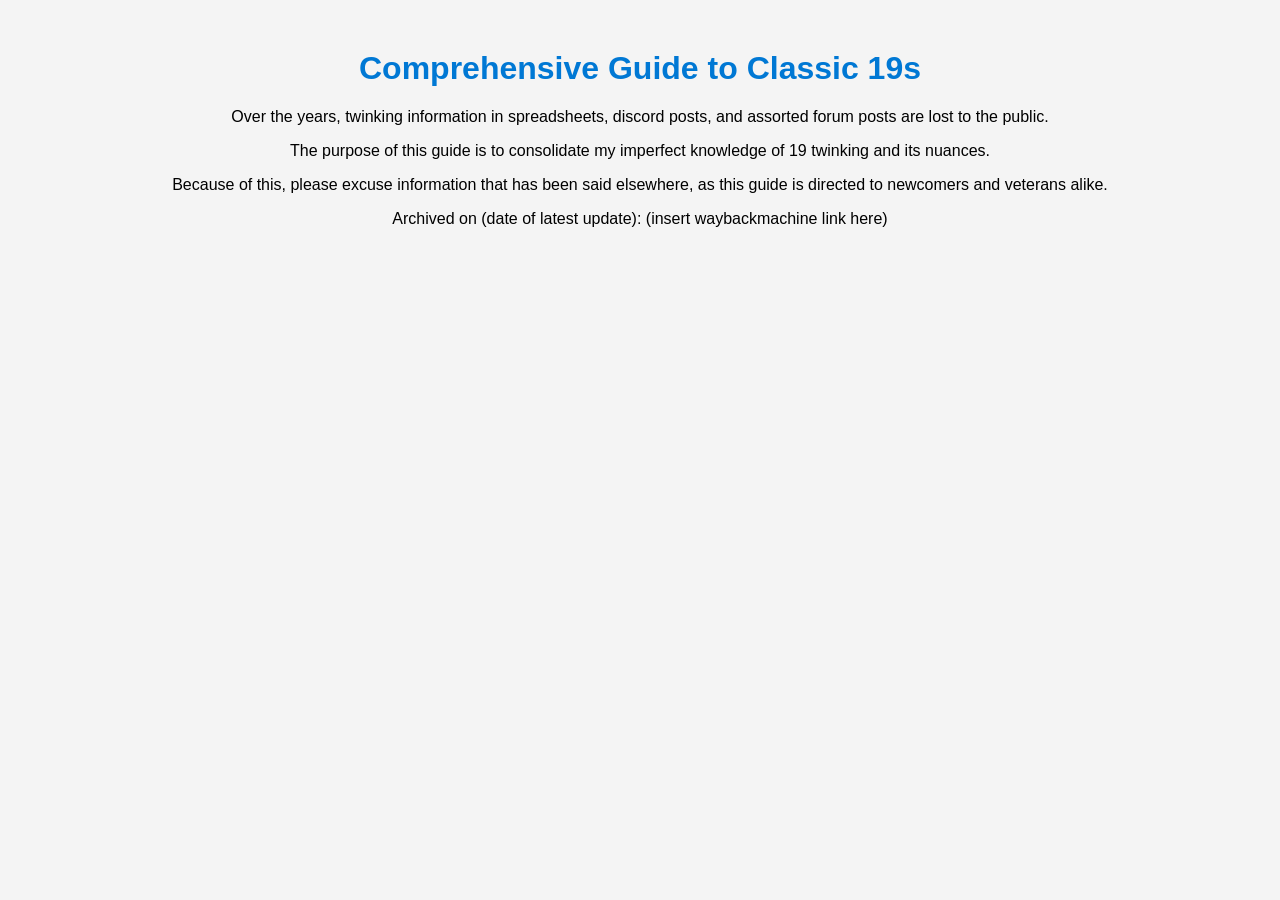
==== index.html @ a33ba7ad "Update index.html" ====
<!DOCTYPE html>
<html lang="en">
<head>
    <meta charset="UTF-8">
    <meta name="viewport" content="width=device-width, initial-scale=1.0">
    <title>Comprehensive Guide to Classic 19s</title>

    <link rel="stylesheet" href="style.css">
</head>
<body>

    <h1>Comprehensive Guide to Classic 19s</h1>
    <p>Over the years, twinking information in spreadsheets, discord posts, and assorted forum posts are lost to the public.</p>
    <p>The purpose of this guide is to consolidate my imperfect knowledge of 19 twinking and its nuances.</p>
    <p>Because of this, please excuse information that has been said elsewhere, as this guide is directed to newcomers and veterans alike.</p>
    <p>Archived on (date of latest update): (insert waybackmachine link here)</p>

    <script src="script.js"></script>
</body>
</html>
---- style.css ----
body {
    font-family: Arial, sans-serif;
    text-align: center;
    margin-top: 50px;
    background: #f4f4f4;
}

h1 {
    color: #0078d4;
}
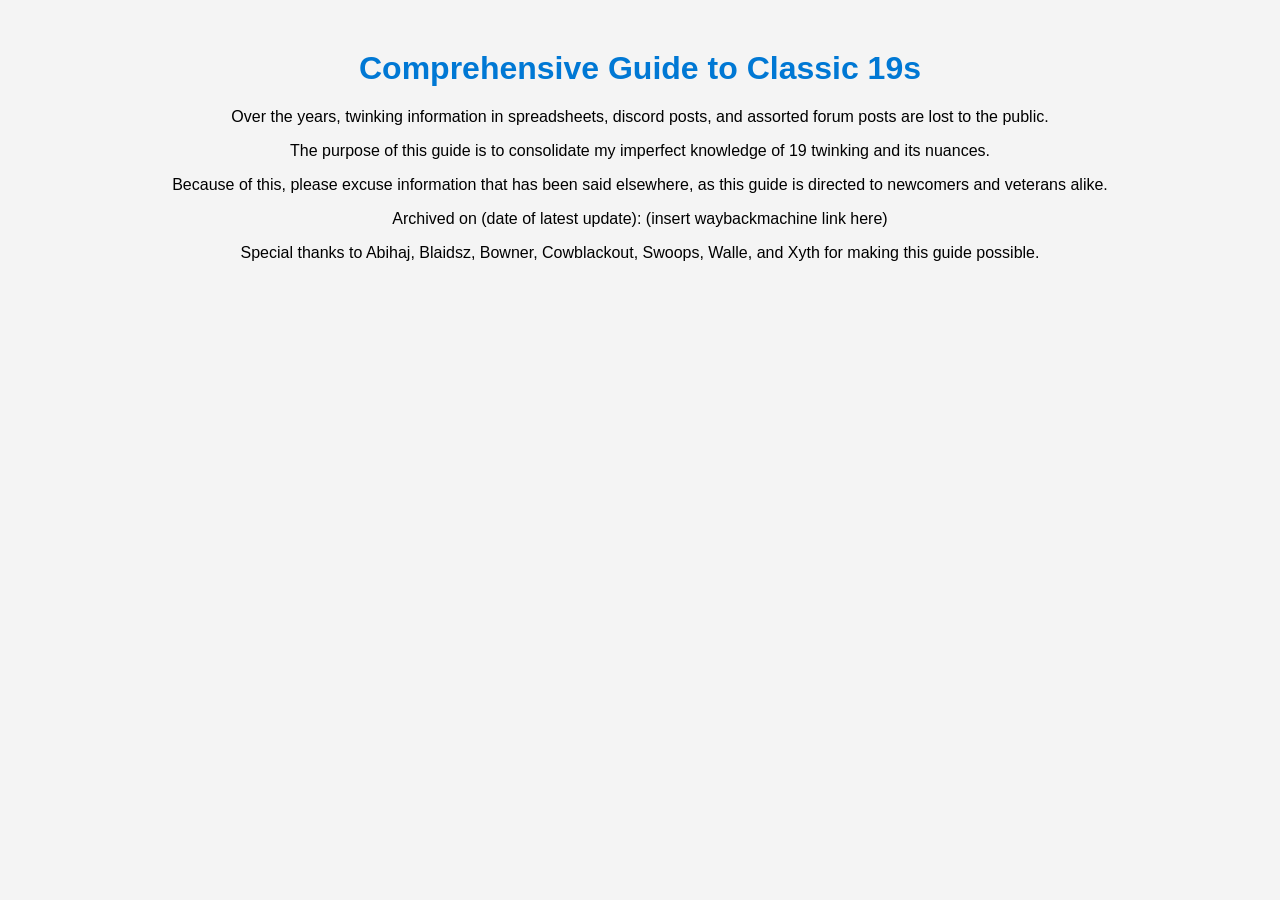
==== commit 8783c60a: "Update index.html" ====
--- a/index.html
+++ b/index.html
@@ -15,6 +15,10 @@
     <p>Because of this, please excuse information that has been said elsewhere, as this guide is directed to newcomers and veterans alike.</p>
     <p>Archived on (date of latest update): (insert waybackmachine link here)</p>
 
+    <p>Special thanks to Abihaj, Blaidsz, Bowner, Cowblackout, Swoops, Walle, and Xyth for making this guide possible.</p>
+
+    
+
     <script src="script.js"></script>
 </body>
 </html>
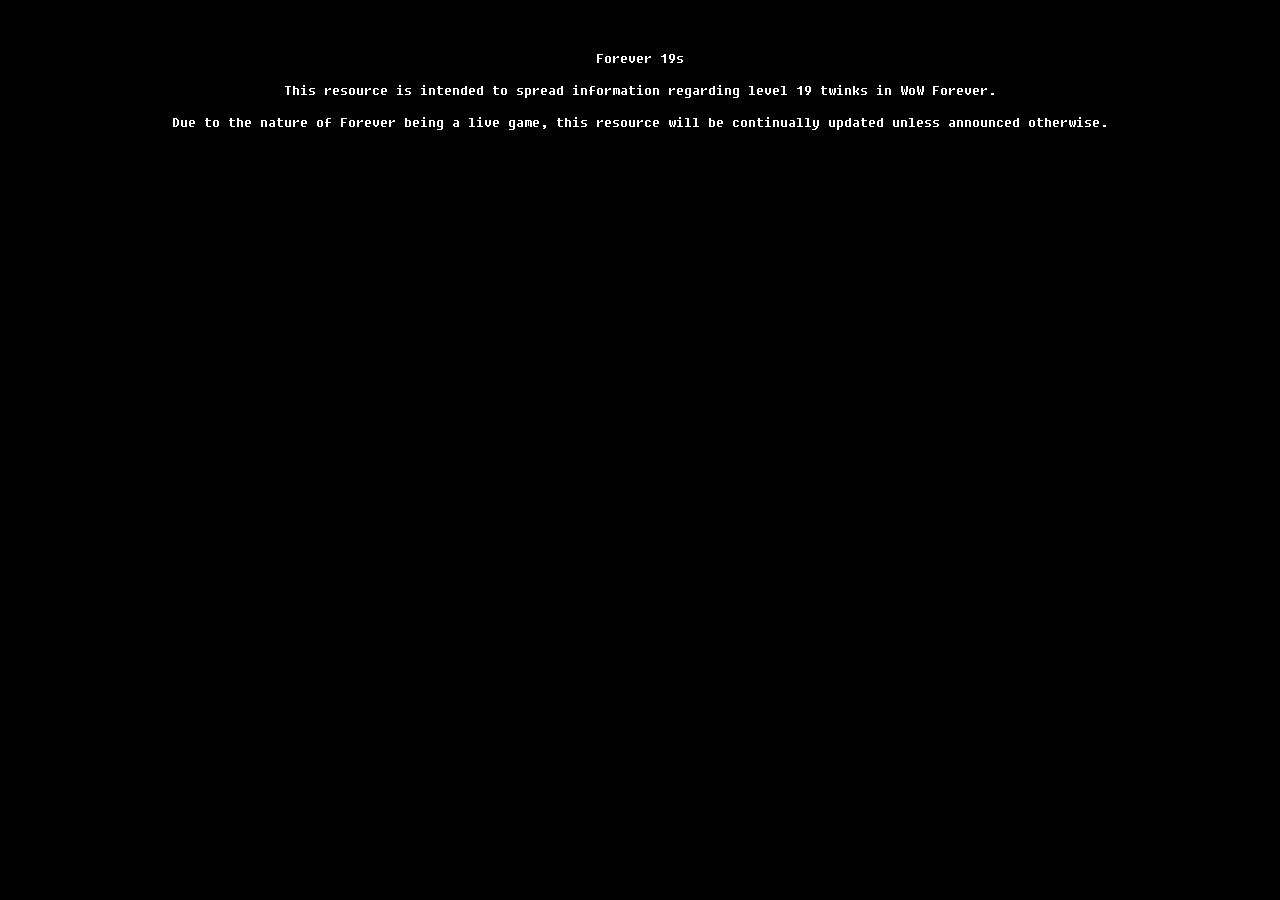
==== commit 8c2f9b9b: "Update index.html" ====
--- a/index.html
+++ b/index.html
@@ -9,13 +9,9 @@
 </head>
 <body>
 
-    <h1>Comprehensive Guide to Classic 19s</h1>
-    <p>Over the years, twinking information in spreadsheets, discord posts, and assorted forum posts are lost to the public.</p>
-    <p>The purpose of this guide is to consolidate my imperfect knowledge of 19 twinking and its nuances.</p>
-    <p>Because of this, please excuse information that has been said elsewhere, as this guide is directed to newcomers and veterans alike.</p>
-    <p>Archived on (date of latest update): (insert waybackmachine link here)</p>
-
-    <p>Special thanks to Abihaj, Blaidsz, Bowner, Cowblackout, Swoops, Walle, and Xyth for making this guide possible.</p>
+    <p>Forever 19s</p>
+    <p>This resource is intended to spread information regarding level 19 twinks in WoW Forever.</p>
+    <p>Due to the nature of Forever being a live game, this resource will be continually updated unless announced otherwise.</p>
 
     
 
--- a/style.css
+++ b/style.css
@@ -1,10 +1,14 @@
-body {
-    font-family: Arial, sans-serif;
+@font-face {
+  font-family: 'Fixedsys';
+  src: url('FSEX302.ttf') format('truetype'); 
+  font-weight: normal;
+  font-style: normal;
+}
+
+body, h1 {
+    font-family: 'Fixedsys', monospace;
     text-align: center;
     margin-top: 50px;
-    background: #f4f4f4;
+    background: #000000;
+    color: #ffffff;
 }
-
-h1 {
-    color: #0078d4;
-}
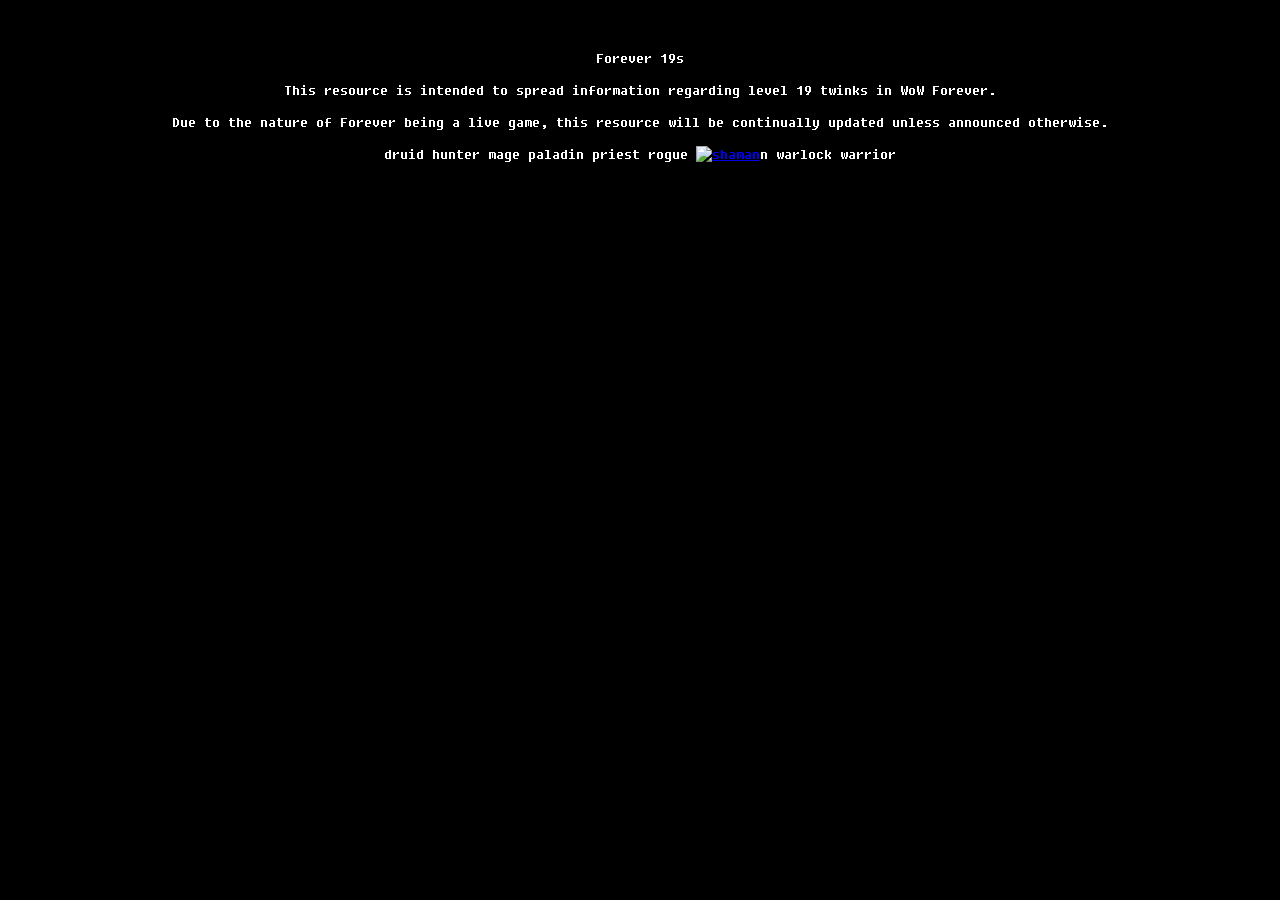
==== commit 24f21483: "Update index.html" ====
--- a/index.html
+++ b/index.html
@@ -12,7 +12,7 @@
     <p>Forever 19s</p>
     <p>This resource is intended to spread information regarding level 19 twinks in WoW Forever.</p>
     <p>Due to the nature of Forever being a live game, this resource will be continually updated unless announced otherwise.</p>
-
+    <p>druid  hunter  mage  paladin  priest  rogue  <a href="https://penstergit.github.io/forever19s/shaman"><img src="shaman.jpg" alt="shaman"></a>n  warlock  warrior</p>
     
 
     <script src="script.js"></script>
--- a/style.css
+++ b/style.css
@@ -5,7 +5,7 @@
   font-style: normal;
 }
 
-body, h1 {
+body {
     font-family: 'Fixedsys', monospace;
     text-align: center;
     margin-top: 50px;
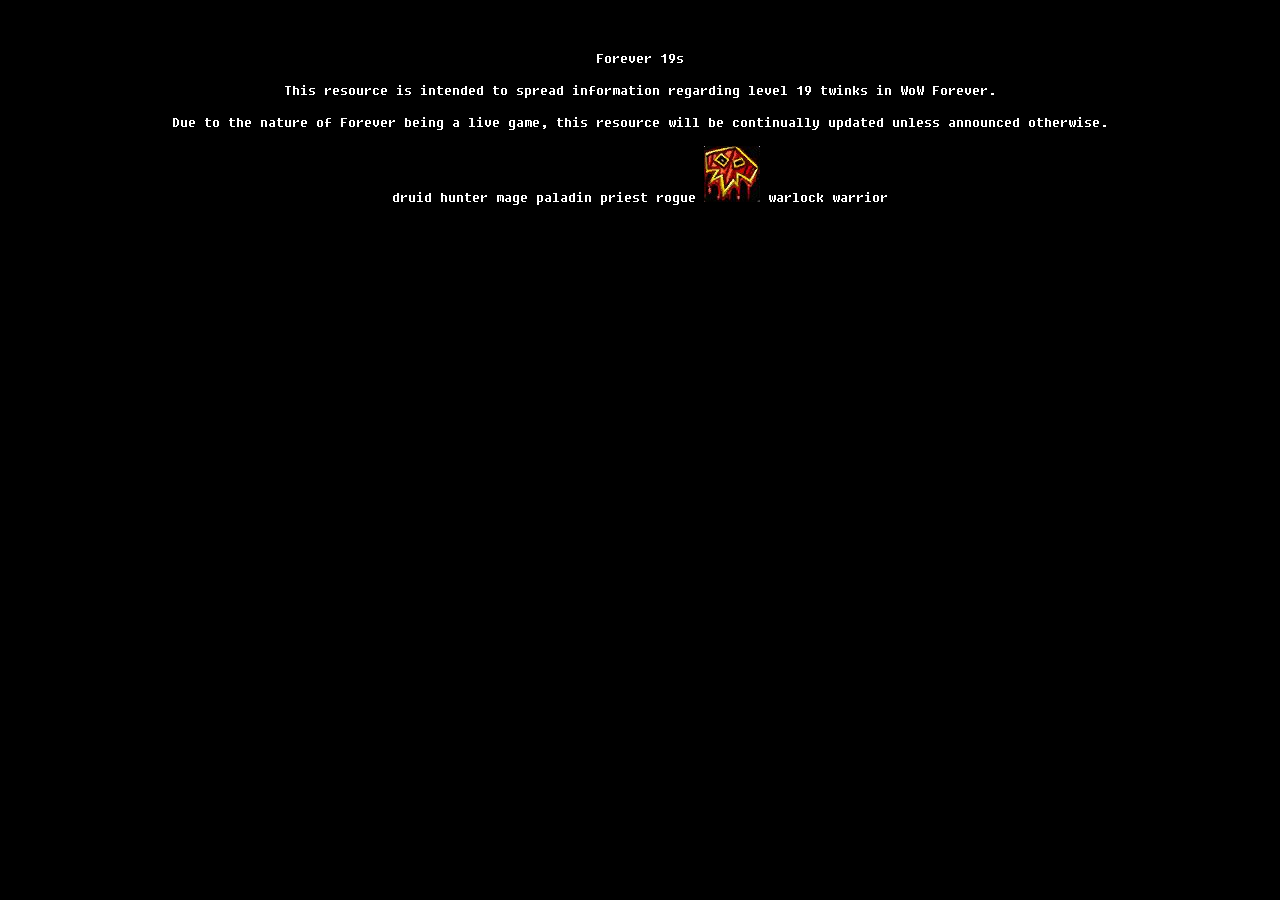
==== commit 8d70dd19: "Update index.html" ====
--- a/index.html
+++ b/index.html
@@ -12,7 +12,7 @@
     <p>Forever 19s</p>
     <p>This resource is intended to spread information regarding level 19 twinks in WoW Forever.</p>
     <p>Due to the nature of Forever being a live game, this resource will be continually updated unless announced otherwise.</p>
-    <p>druid  hunter  mage  paladin  priest  rogue  <a href="https://penstergit.github.io/forever19s/shaman"><img src="shaman.jpg" alt="shaman"></a>n  warlock  warrior</p>
+    <p>druid  hunter  mage  paladin  priest  rogue  <a href="https://penstergit.github.io/forever19s/shaman"><img src="shaman.jpg" alt="shaman"></a>  warlock  warrior</p>
     
 
     <script src="script.js"></script>
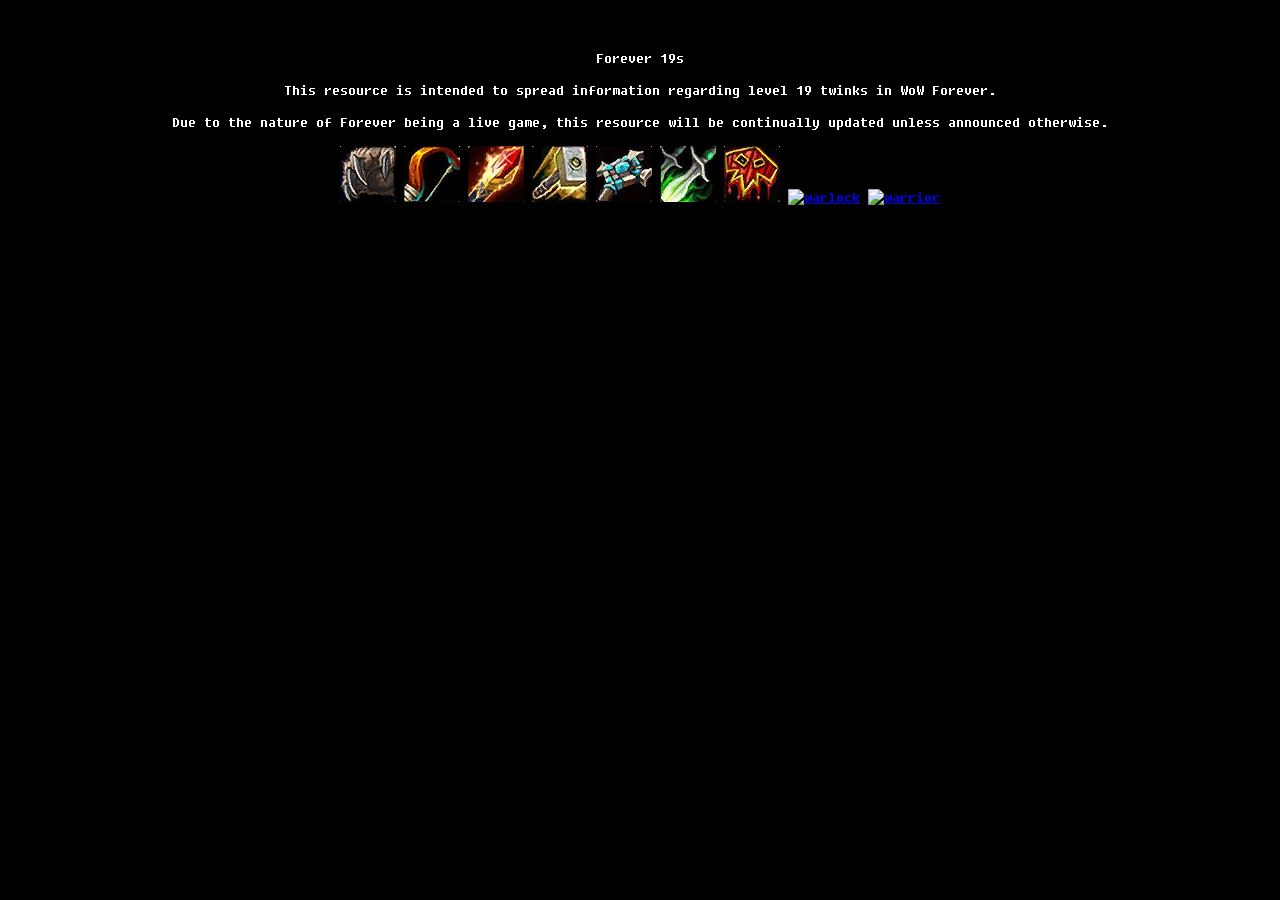
==== commit 9d7946e1: "Update index.html" ====
--- a/index.html
+++ b/index.html
@@ -12,7 +12,7 @@
     <p>Forever 19s</p>
     <p>This resource is intended to spread information regarding level 19 twinks in WoW Forever.</p>
     <p>Due to the nature of Forever being a live game, this resource will be continually updated unless announced otherwise.</p>
-    <p>druid  hunter  mage  paladin  priest  rogue  <a href="https://penstergit.github.io/forever19s/shaman"><img src="shaman.jpg" alt="shaman"></a>  warlock  warrior</p>
+    <p><a href="https://penstergit.github.io/forever19s/druid"><img src="images/druid.jpg" alt="druid"></a>  <a href="https://penstergit.github.io/forever19s/hunter"><img src="images/hunter.jpg" alt="hunter"></a>  <a href="https://penstergit.github.io/forever19s/mage"><img src="images/mage.jpg" alt="mage"></a>  <a href="https://penstergit.github.io/forever19s/paladin"><img src="images/paladin.jpg" alt="paladin"></a>  <a href="https://penstergit.github.io/forever19s/priest"><img src="images/priest.jpg" alt="priest"></a>  <a href="https://penstergit.github.io/forever19s/rogue"><img src="images/rogue.jpg" alt="rogue"></a>  <a href="https://penstergit.github.io/forever19s/shaman"><img src="images/shaman.jpg" alt="shaman"></a>  <a href="https://penstergit.github.io/forever19s/warlock"><img src="images/warlock.jpg" alt="warlock"></a>  <a href="https://penstergit.github.io/forever19s/warrior"><img src="images/warrior.jpg" alt="warrior"></a></p>
     
 
     <script src="script.js"></script>
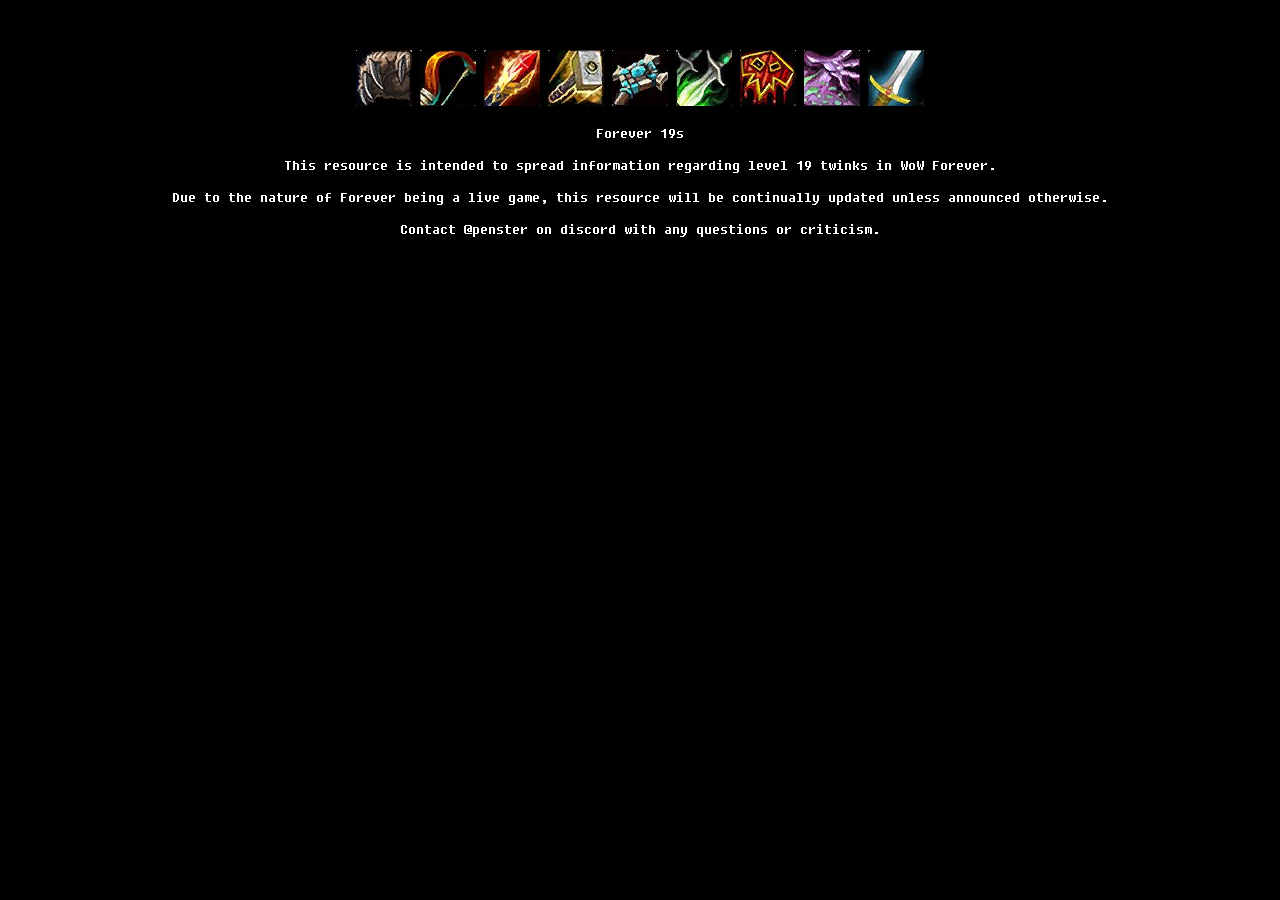
==== commit 74b2eb87: "Update index.html" ====
--- a/index.html
+++ b/index.html
@@ -8,11 +8,11 @@
     <link rel="stylesheet" href="style.css">
 </head>
 <body>
-
+    <p><a href="https://penstergit.github.io/forever19s/druid"><img src="images/druid.jpg" alt="druid"></a>  <a href="https://penstergit.github.io/forever19s/hunter"><img src="images/hunter.jpg" alt="hunter"></a>  <a href="https://penstergit.github.io/forever19s/mage"><img src="images/mage.jpg" alt="mage"></a>  <a href="https://penstergit.github.io/forever19s/paladin"><img src="images/paladin.jpg" alt="paladin"></a>  <a href="https://penstergit.github.io/forever19s/priest"><img src="images/priest.jpg" alt="priest"></a>  <a href="https://penstergit.github.io/forever19s/rogue"><img src="images/rogue.jpg" alt="rogue"></a>  <a href="https://penstergit.github.io/forever19s/shaman"><img src="images/shaman.jpg" alt="shaman"></a>  <a href="https://penstergit.github.io/forever19s/warlock"><img src="images/warlock.jpg" alt="warlock"></a>  <a href="https://penstergit.github.io/forever19s/warrior"><img src="images/warrior.jpg" alt="warrior"></a></p>
     <p>Forever 19s</p>
     <p>This resource is intended to spread information regarding level 19 twinks in WoW Forever.</p>
     <p>Due to the nature of Forever being a live game, this resource will be continually updated unless announced otherwise.</p>
-    <p><a href="https://penstergit.github.io/forever19s/druid"><img src="images/druid.jpg" alt="druid"></a>  <a href="https://penstergit.github.io/forever19s/hunter"><img src="images/hunter.jpg" alt="hunter"></a>  <a href="https://penstergit.github.io/forever19s/mage"><img src="images/mage.jpg" alt="mage"></a>  <a href="https://penstergit.github.io/forever19s/paladin"><img src="images/paladin.jpg" alt="paladin"></a>  <a href="https://penstergit.github.io/forever19s/priest"><img src="images/priest.jpg" alt="priest"></a>  <a href="https://penstergit.github.io/forever19s/rogue"><img src="images/rogue.jpg" alt="rogue"></a>  <a href="https://penstergit.github.io/forever19s/shaman"><img src="images/shaman.jpg" alt="shaman"></a>  <a href="https://penstergit.github.io/forever19s/warlock"><img src="images/warlock.jpg" alt="warlock"></a>  <a href="https://penstergit.github.io/forever19s/warrior"><img src="images/warrior.jpg" alt="warrior"></a></p>
+    <p>Contact @penster on discord with any questions or criticism.</p>
     
 
     <script src="script.js"></script>
